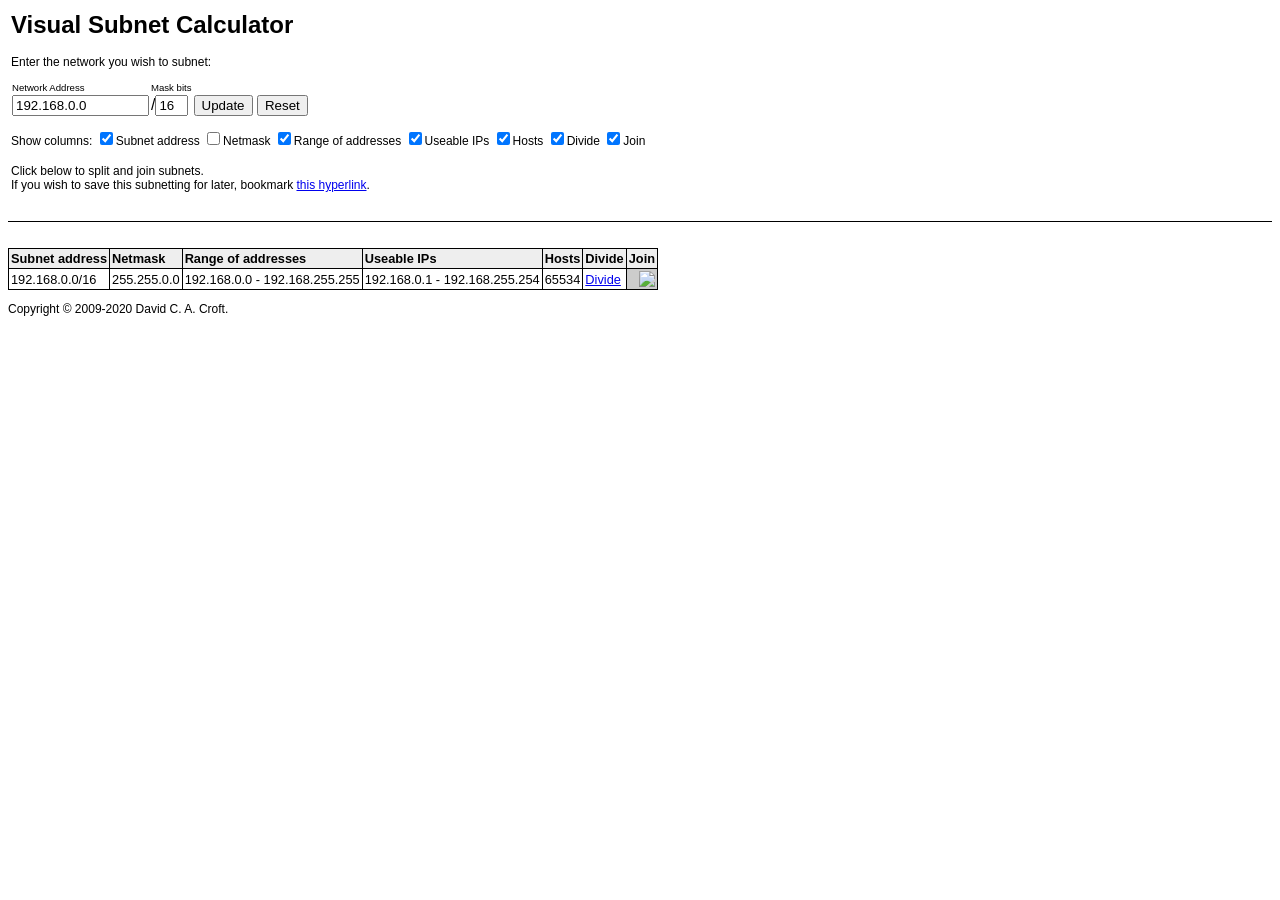
==== index.html @ 4ae852b3 "Removed "fork me" and added copyright notice" ====
<html>
<head>
<title>Visual Subnet Calculator</title>
<script language="javascript" type="text/javascript">
<!--

var curNetwork = 0;
var curMask = 0;

function updateNetwork()
{
  var newNetworkStr = document.forms['calc'].elements['network'].value;
  var newMask = parseInt(document.forms['calc'].elements['netbits'].value);

  var newNetwork = inet_aton(newNetworkStr);

  if (newNetwork === null) {
    alert('Invalid network address entered');
    return;
  }

  var tmpNetwork = network_address(newNetwork, newMask);
  if (newNetwork != tmpNetwork) {
    alert('The network address entered is not on a network boundary for this mask.\nIt has been changed to '+inet_ntoa(tmpNetwork)+'.');
    newNetwork = tmpNetwork;
    document.forms['calc'].elements['network'].value = inet_ntoa(tmpNetwork);
  }

  if (newMask < 0 || newMask > 32) {
    alert('The network mask you have entered is invalid');
    return;
  }

  if (curMask == 0) {
    curMask = newMask;
    curNetwork = newNetwork;
    startOver();
  }
  else if (curMask != newMask && confirm('You are changing the base network from /'+curMask+' to /'+newMask+'. This will reset any changes you have made. Proceed?')) {
    curMask = newMask;
    curNetwork = newNetwork;

    startOver();
  }
  else {
    document.forms['calc'].elements['netbits'].value = curMask;
    curNetwork = newNetwork;

    recreateTables();
  }
}

function startOver()
{
  rootSubnet = [0, 0, null];

  recreateTables();
}

function recreateTables()
{
  var calcbody = document.getElementById('calcbody');
  if (!calcbody) {
    alert('Body not found');
    return;
  }

  while (calcbody.hasChildNodes()) {
    calcbody.removeChild(calcbody.firstChild);
  }

  updateNumChildren(rootSubnet);
  updateDepthChildren(rootSubnet);

  createRow(calcbody, rootSubnet, curNetwork, curMask, [curMask, rootSubnet[1], rootSubnet], rootSubnet[0]);

  document.getElementById('joinHeader').colSpan = (rootSubnet[0] > 0 ? rootSubnet[0] : 1);
  document.getElementById('col_join').span = (rootSubnet[0] > 0 ? rootSubnet[0] : 1);

  /* Create the bookmark hyperlink */
  var link = document.getElementById('saveLink');
  if (link) {
    link.href = 'index.html?network='+inet_ntoa(curNetwork)+'&mask='+curMask+'&division='+binToAscii(nodeToString(rootSubnet));
  }
}

function nodeToString(node)
{
  if (node[2]) {
    return '1'+nodeToString(node[2][0])+nodeToString(node[2][1]);
  }
  else {
    return '0';
  }
}

function binToAscii(str)
{
  var curOut = '';
  var curBit = 0;
  var curChar = 0;

  for (var i=0; i<str.length; i++) {
    if (str.charAt(i) == '1') {
      curChar |= 1<<curBit;
    }
    curBit++;
    if (curBit > 3) {
      curOut += curChar.toString(16);
      curChar = 0;
      curBit = 0;
    }
  }
  if (curBit > 0) {
    curOut += curChar.toString(16);
  }
  return str.length+'.'+curOut;
}

function asciiToBin(str)
{
  var re = /([0-9]+)\.([0-9a-f]+)/;
  var res = re.exec(str);
  var len = res[1];
  var encoded = res[2];
  var out = '';
  for (var i=0; i< res[1]; i++) {
    var ch = parseInt(res[2].charAt(Math.floor(i/4)), 16);
    var pos = i % 4;
    out += (ch & (1<<pos) ? '1' : '0');
  }
  return out;
}

function createRow(calcbody, node, address, mask, labels, depth)
{
  if (node[2]) {
    var newlabels = labels;
    newlabels.push(mask+1);
    newlabels.push(node[2][0][1]);
    newlabels.push(node[2][0]);
    createRow(calcbody, node[2][0], address, mask+1, newlabels, depth-1);

    newlabels = new Array();
    newlabels.push(mask+1);
    newlabels.push(node[2][1][1]);
    newlabels.push(node[2][1]);
    createRow(calcbody, node[2][1], address+subnet_addresses(mask+1), mask+1, newlabels, depth-1);
  }
  else {
    var newRow = document.createElement('TR');
    calcbody.appendChild(newRow);

    /* subnet address */
    var newCell = document.createElement('TD');
    newCell.appendChild(document.createTextNode(inet_ntoa(address)+'/'+mask));
    newRow.appendChild(newCell);

    var addressFirst = address;
    var addressLast = subnet_last_address(address, mask);
    var useableFirst = address + 1;
    var useableLast = addressLast - 1;
    var numHosts;
    var addressRange;
    var usaebleRange;

    if (mask == 32) {
      addressRange = inet_ntoa(addressFirst);
      useableRange = addressRange;
      numHosts = 1;
    }
    else {
      addressRange = inet_ntoa(addressFirst)+' - '+inet_ntoa(addressLast);
      if (mask == 31) {
	useableRange = addressRange;
	numHosts = 2;
      }
      else {
	useableRange = inet_ntoa(useableFirst)+' - '+inet_ntoa(useableLast);
	numHosts = (1 + useableLast - useableFirst);
      }
    }

    /* netmask */
    var newCell = document.createElement('TD');
    newCell.appendChild(document.createTextNode(inet_ntoa(subnet_netmask(mask))));
    newRow.appendChild(newCell);

    /* range of addresses */
    var newCell = document.createElement('TD');
    newCell.appendChild(document.createTextNode(addressRange));
    newRow.appendChild(newCell);

    /* useable addresses */
    var newCell = document.createElement('TD');
    newCell.appendChild(document.createTextNode(useableRange));
    newRow.appendChild(newCell);

    /* Hosts */
    var newCell = document.createElement('TD');
    newCell.appendChild(document.createTextNode(numHosts));
    newRow.appendChild(newCell);

    /* actions */

    var newCell = document.createElement('TD');
    newRow.appendChild(newCell);

    if (mask == 32) {
      var newLink = document.createElement('SPAN');
      newLink.className = 'disabledAction';
      newLink.appendChild(document.createTextNode('Divide'));
      newCell.appendChild(newLink);
    }
    else {
      var newLink = document.createElement('A');
      newLink.href = '#';
      newLink.onclick = function () { divide(node); return false; }
      newLink.appendChild(document.createTextNode('Divide'));
      newCell.appendChild(newLink);
    }

    var colspan = depth - node[0];

    for (var i=(labels.length/3)-1; i>=0; i--) {
      var mask = labels[i*3];
      var rowspan = labels[(i*3)+1];
      var joinnode = labels[(i*3)+2];

      var newCell = document.createElement('TD');
      newCell.rowSpan = (rowspan > 1 ? rowspan : 1);
      newCell.colSpan = (colspan > 1 ? colspan : 1);

      if (i == (labels.length/3)-1) {
	newCell.className = 'maskSpan';
      }
      else {
	newCell.className = 'maskSpanJoinable';
	newCell.onclick = newJoin(joinnode);
	//	newCell.onmouseover = function() { window.status = joinnode[0]+'---'+joinnode[1]+'---'+joinnode[2]+'>>>>>'+node[2];}
      }

      var newImg = document.createElement('IMG');
      newImg.src = 'img/'+mask+'.gif';
      newCell.appendChild(newImg);
      newRow.appendChild(newCell);

      colspan = 1; // reset for subsequent cells
    }
  }

}

/* This is necessary because 'joinnode' changes during the scope of the caller */
function newJoin(joinnode)
{
  return function() { join(joinnode) };
}

function divide(node)
{
  node[2] = new Array();
  node[2][0] = [0, 0, null];
  node[2][1] = [0, 0, null];
  recreateTables();
}

function join(node)
{
  /* easy as pie */
  node[2] = null;
  recreateTables();
}

function updateNumChildren(node)
{
  if (node[2] == null) {
    node[1] = 0;
    return 1;
  }
  else {
    node[1] = updateNumChildren(node[2][0]) + updateNumChildren(node[2][1]);
    return node[1];
  }
}

function updateDepthChildren(node)
{
  if (node[2] == null) {
    node[0] = 0;
    return 1;
  }
  else {
    node[0] = updateDepthChildren(node[2][0]) + updateDepthChildren(node[2][1]);
    return node[1];
  }
}


var rootSubnet;

// each node is Array:
// [0] => depth of children, total number of visible children, children


function inet_ntoa(addrint)
{
  return ((addrint >> 24) & 0xff)+'.'+
    ((addrint >> 16) & 0xff)+'.'+
    ((addrint >> 8) & 0xff)+'.'+
    (addrint & 0xff);
}

function inet_aton(addrstr)
{
  var re = /^([0-9]{1,3})\.([0-9]{1,3})\.([0-9]{1,3})\.([0-9]{1,3})$/;
  var res = re.exec(addrstr);

  if (res === null) {
    return null;
  }

  for (var i=1; i<=4; i++) {
    if (res[i] < 0 || res[i] > 255) {
      return null;
    }
  }

  return (res[1] << 24) | (res[2] << 16) | (res[3] << 8) | res[4];
}

function network_address(ip, mask)
{
  var maskbits = 0;
  for (var i=31-mask; i>=0; i--) {
    ip &= ~ 1<<i;
  }
  return ip;
}

function subnet_addresses(mask)
{
  return 1<<(32-mask);
}

function subnet_last_address(subnet, mask)
{
  return subnet + subnet_addresses(mask) - 1;
}

function subnet_netmask(mask)
{
  return network_address(0xffffffff, mask);
}


function preloadSubnetImages()
{
  if (document.images) {
    if (!document.preloadedImages) {
      document.preloadedImages = new Array();
    }

    for (var i=0; i<=32; i++) {
      var img = new Image();
      img.src = 'img/'+i+'.gif';
      document.preloadedImages.push(img);
    }
  }
}


function calcOnLoad()
{
  preloadSubnetImages();
  args = parseQueryString();
  if (args['network'] && args['mask'] && args['division']) {
    document.forms['calc'].elements['network'].value = args['network'];
    document.forms['calc'].elements['netbits'].value = args['mask'];
    updateNetwork();
    var division = asciiToBin(args['division']);
    rootSubnet = [0, 0, null];
    if (division != '0') {
      loadNode(rootSubnet, division);
    }
    recreateTables();
  }
  else {
    updateNetwork();
  }
}

function loadNode(curNode, division)
{
  if (division.charAt(0) == '0') {
    return division.substr(1);
  }
  else {
    curNode[2] = new Array();
    curNode[2][0] = [0, 0, null];
    curNode[2][1] = [0, 0, null];

    division = loadNode(curNode[2][0], division.substr(1));
    division = loadNode(curNode[2][1], division);
    return division;
  }
}


function parseQueryString (str)
{
  str = str ? str : location.search;
  var query = str.charAt(0) == '?' ? str.substring(1) : str;
  var args = new Object();
  if (query) {
    var fields = query.split('&');
    for (var f = 0; f < fields.length; f++) {
      var field = fields[f].split('=');
      args[unescape(field[0].replace(/\+/g, ' '))] = 
	unescape(field[1].replace(/\+/g, ' '));
    }
  }
  return args;
}

window.onload = calcOnLoad;

function toggleColumn(cb)
{
  var colName = 'col_'+(cb.id.substr(3));
  var col = document.getElementById(colName);

  if (cb.checked) {
    col.style.display = 'block';
  }
  else {
    col.style.display = 'none';
  }
  recreateTables(); /* because IE draws lines all over the place with border-collapse */
}

//-->
</script>

<style type="text/css">

H1		{
  font-family: Arial, Verdana, sans-serif;
  font-size: 18pt;
}

BODY		{
  font-family: Arial, Verdana, sans-serif;
}

P		{
  font-family: Arial, Verdana, sans-serif;
  font-size: 75%;
}


.label		{
  font-family: Arial, Verdana, sans-serif;
  font-size: 60%;
}

.calc {
  font-family: Arial, Verdana, sans-serif;
  font-size: 80%;
  border-collapse: collapse; 
}
.calc td {
 border: 1px solid black;
}

.calc thead {
  font-weight: bold;
  background-color: #eeeeee;
}

.disabledAction {
 color: #dddddd;
}

.maskSpan {
  background-color: #cccccc;
  text-align: right;
}
.maskSpanJoinable {
  background-color: #cccccc;
  text-align: right;
 cursor: hand;
}

.maskSpanRotate {
 filter:progid:DXImageTransform.Microsoft.BasicImage(rotation=1);
 background-color:green;
}

</style>
</head>
<body>

<table width="100%">
<tr valign=top>
<td>

<h1>Visual Subnet Calculator</h1>

<p>Enter the network you wish to subnet:</p>

<form name="calc" onsubmit="updateNetwork(); return false;">

<table cellspacing="0">
<tr>
<td class="label">Network Address</td>
<td class="label">Mask bits</td>
</tr>
<tr>
<td><input type="text" name="network" size="15" maxlength="15" value="192.168.0.0"></td>
<td>/<input type="text" name="netbits" size="2" maxlength="2" value="16"></td>
<td><input type="submit" value="Update">
<input type="button" value="Reset" onclick="if (confirm('This will reset all subnet divisions you have made. Proceed?')) startOver();">
</td>
</tr>
</table>

<p>Show columns: 
<input type="checkbox" id="cb_subnet" checked onclick="toggleColumn(this)"><label for="cb_subnet">Subnet address</label>
<input type="checkbox" id="cb_netmask" onclick="toggleColumn(this)"><label for="cb_netmask">Netmask</label>
<input type="checkbox" id="cb_range" checked onclick="toggleColumn(this)"><label for="cb_range">Range of addresses</label>
<input type="checkbox" id="cb_useable" checked onclick="toggleColumn(this)"><label for="cb_useable">Useable IPs</label>
<input type="checkbox" id="cb_hosts" checked onclick="toggleColumn(this)"><label for="cb_hosts">Hosts</label>
<input type="checkbox" id="cb_divide" checked onclick="toggleColumn(this)"><label for="cb_divide">Divide</label>
<input type="checkbox" id="cb_join" checked onclick="toggleColumn(this)"><label for="cb_join">Join</label>
</p>
</form>

<p>Click below to split and join subnets.<br>
If you wish to save this subnetting for later, bookmark <a href="index.html" id="saveLink">this hyperlink</a>.</p>

</td>
</tr>
</table>

<br>
<hr noshade color="black" size="1">
<br>

<table class="calc" cellspacing="0" cellpadding="2">
<colgroup>
<col id="col_subnet">
<col id="col_netmask" style="display: none">
<col id="col_range">
<col id="col_useable">
<col id="col_hosts">
<col id="col_divide">
<col id="col_join">
</colgroup>
<thead>
<tr>
<td>Subnet address</td>
<td>Netmask</td>
<td>Range of addresses</td>
<td>Useable IPs</td>
<td>Hosts</td>
<td>Divide</td>
<td id="joinHeader">Join</td>
</tr>
</thead>
<tbody id="calcbody">
<!--tr>
<td>130.94.203.0/24</td>
<td>130.94.203.0 - 130.94.203.255</td>
<td>130.94.203.1 - 130.94.203.254 (254)</td>
<td>Divide</td>
</tr-->
</tbody>
</table>
	<p>Copyright &copy; 2009-2020 David C. A. Croft.</a>
</body>
</html>
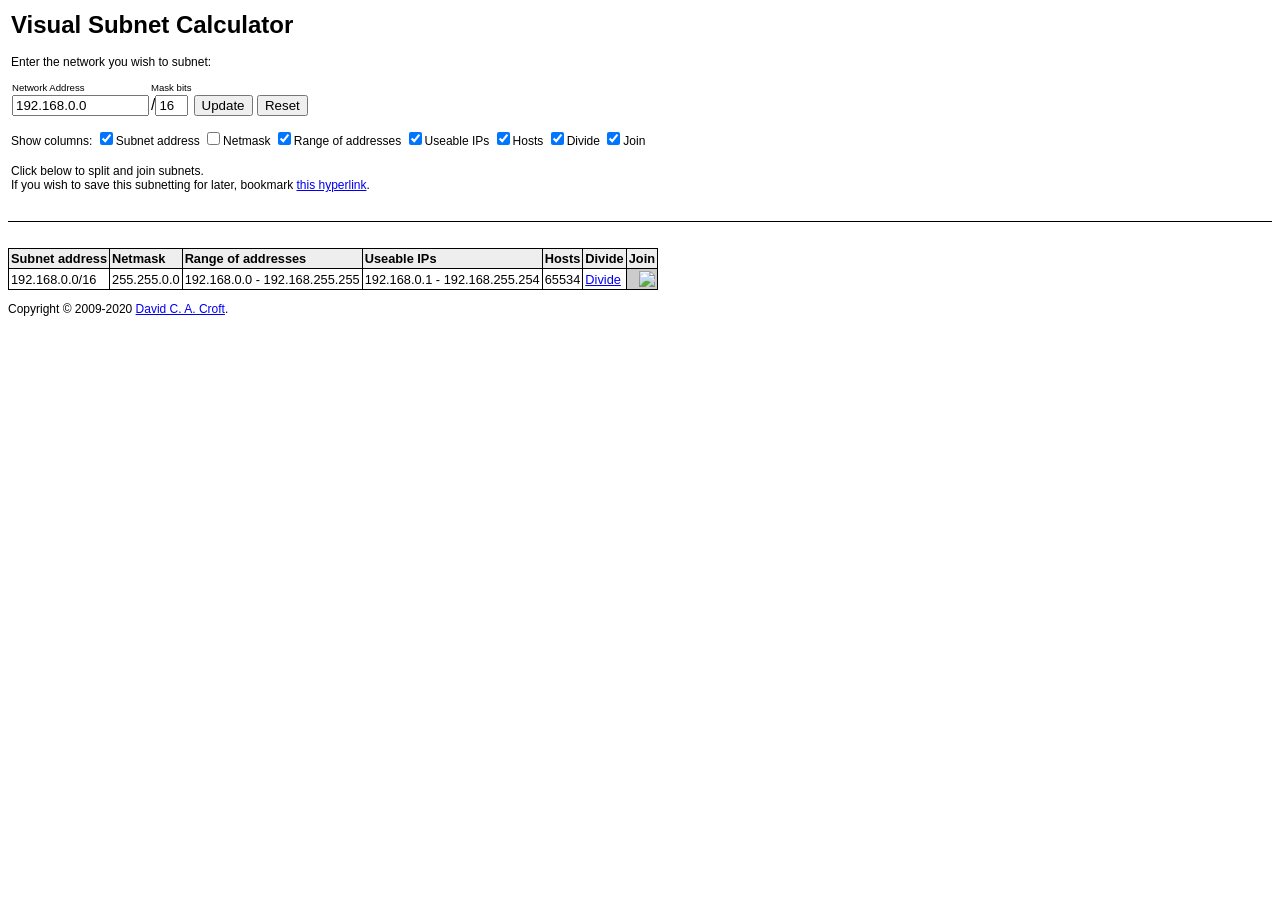
==== commit dc7c5ac4: "Added link back to David C. A. Croft's site" ====
--- a/index.html
+++ b/index.html
@@ -577,6 +577,6 @@
 </tr-->
 </tbody>
 </table>
-	<p>Copyright &copy; 2009-2020 David C. A. Croft.</a>
+	<p>Copyright &copy; 2009-2020 <a href="http://www.davidc.net/" target="_blank">David C. A. Croft</a>.</a>
 </body>
 </html>
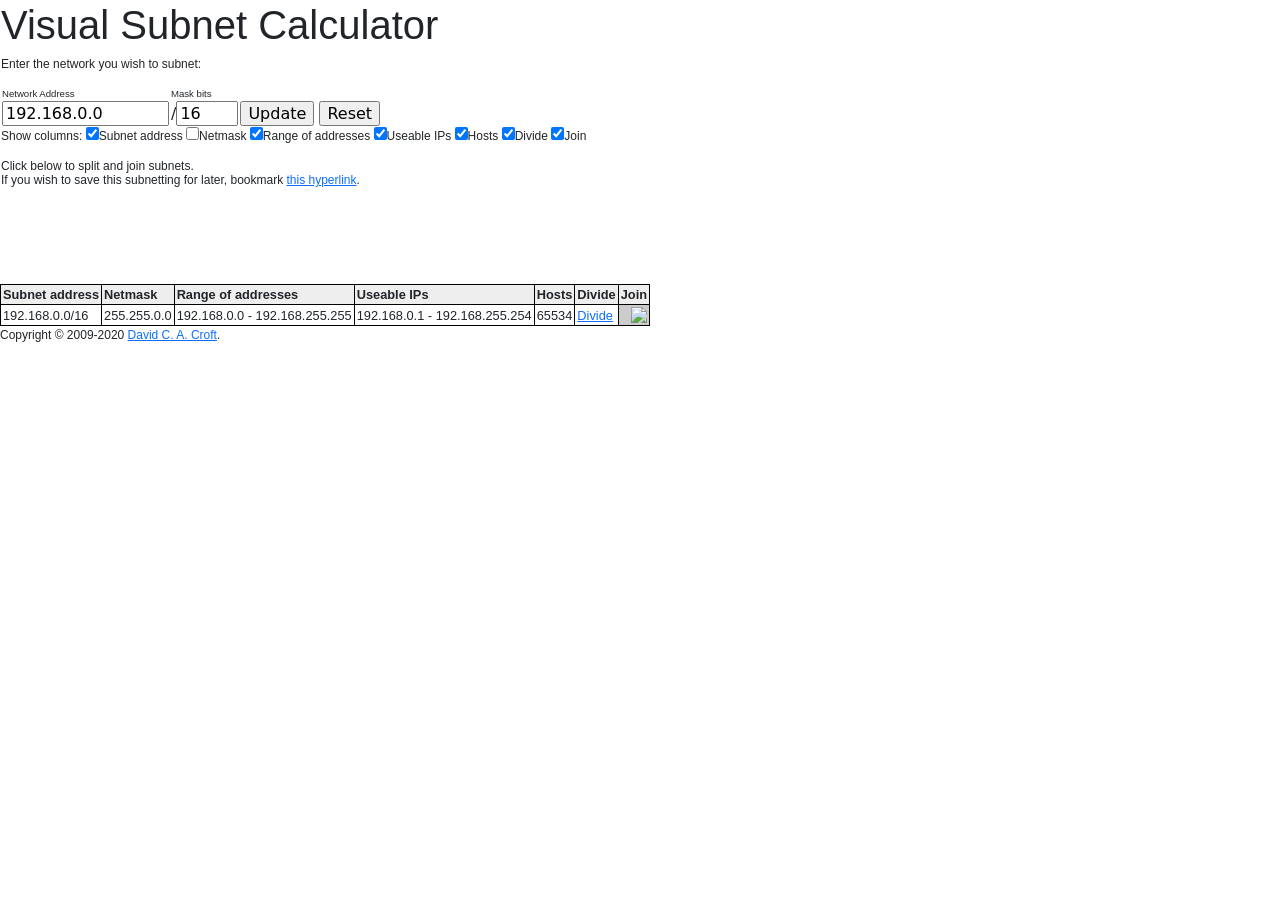
==== commit 0a117146: "Updated index.html with Bootstrap" ====
--- a/index.html
+++ b/index.html
@@ -1,506 +1,12 @@
 <html>
 <head>
 <title>Visual Subnet Calculator</title>
-<script language="javascript" type="text/javascript">
-<!--
-
-var curNetwork = 0;
-var curMask = 0;
-
-function updateNetwork()
-{
-  var newNetworkStr = document.forms['calc'].elements['network'].value;
-  var newMask = parseInt(document.forms['calc'].elements['netbits'].value);
-
-  var newNetwork = inet_aton(newNetworkStr);
-
-  if (newNetwork === null) {
-    alert('Invalid network address entered');
-    return;
-  }
-
-  var tmpNetwork = network_address(newNetwork, newMask);
-  if (newNetwork != tmpNetwork) {
-    alert('The network address entered is not on a network boundary for this mask.\nIt has been changed to '+inet_ntoa(tmpNetwork)+'.');
-    newNetwork = tmpNetwork;
-    document.forms['calc'].elements['network'].value = inet_ntoa(tmpNetwork);
-  }
-
-  if (newMask < 0 || newMask > 32) {
-    alert('The network mask you have entered is invalid');
-    return;
-  }
-
-  if (curMask == 0) {
-    curMask = newMask;
-    curNetwork = newNetwork;
-    startOver();
-  }
-  else if (curMask != newMask && confirm('You are changing the base network from /'+curMask+' to /'+newMask+'. This will reset any changes you have made. Proceed?')) {
-    curMask = newMask;
-    curNetwork = newNetwork;
-
-    startOver();
-  }
-  else {
-    document.forms['calc'].elements['netbits'].value = curMask;
-    curNetwork = newNetwork;
-
-    recreateTables();
-  }
-}
-
-function startOver()
-{
-  rootSubnet = [0, 0, null];
-
-  recreateTables();
-}
-
-function recreateTables()
-{
-  var calcbody = document.getElementById('calcbody');
-  if (!calcbody) {
-    alert('Body not found');
-    return;
-  }
-
-  while (calcbody.hasChildNodes()) {
-    calcbody.removeChild(calcbody.firstChild);
-  }
-
-  updateNumChildren(rootSubnet);
-  updateDepthChildren(rootSubnet);
-
-  createRow(calcbody, rootSubnet, curNetwork, curMask, [curMask, rootSubnet[1], rootSubnet], rootSubnet[0]);
-
-  document.getElementById('joinHeader').colSpan = (rootSubnet[0] > 0 ? rootSubnet[0] : 1);
-  document.getElementById('col_join').span = (rootSubnet[0] > 0 ? rootSubnet[0] : 1);
-
-  /* Create the bookmark hyperlink */
-  var link = document.getElementById('saveLink');
-  if (link) {
-    link.href = 'index.html?network='+inet_ntoa(curNetwork)+'&mask='+curMask+'&division='+binToAscii(nodeToString(rootSubnet));
-  }
-}
-
-function nodeToString(node)
-{
-  if (node[2]) {
-    return '1'+nodeToString(node[2][0])+nodeToString(node[2][1]);
-  }
-  else {
-    return '0';
-  }
-}
-
-function binToAscii(str)
-{
-  var curOut = '';
-  var curBit = 0;
-  var curChar = 0;
-
-  for (var i=0; i<str.length; i++) {
-    if (str.charAt(i) == '1') {
-      curChar |= 1<<curBit;
-    }
-    curBit++;
-    if (curBit > 3) {
-      curOut += curChar.toString(16);
-      curChar = 0;
-      curBit = 0;
-    }
-  }
-  if (curBit > 0) {
-    curOut += curChar.toString(16);
-  }
-  return str.length+'.'+curOut;
-}
-
-function asciiToBin(str)
-{
-  var re = /([0-9]+)\.([0-9a-f]+)/;
-  var res = re.exec(str);
-  var len = res[1];
-  var encoded = res[2];
-  var out = '';
-  for (var i=0; i< res[1]; i++) {
-    var ch = parseInt(res[2].charAt(Math.floor(i/4)), 16);
-    var pos = i % 4;
-    out += (ch & (1<<pos) ? '1' : '0');
-  }
-  return out;
-}
-
-function createRow(calcbody, node, address, mask, labels, depth)
-{
-  if (node[2]) {
-    var newlabels = labels;
-    newlabels.push(mask+1);
-    newlabels.push(node[2][0][1]);
-    newlabels.push(node[2][0]);
-    createRow(calcbody, node[2][0], address, mask+1, newlabels, depth-1);
-
-    newlabels = new Array();
-    newlabels.push(mask+1);
-    newlabels.push(node[2][1][1]);
-    newlabels.push(node[2][1]);
-    createRow(calcbody, node[2][1], address+subnet_addresses(mask+1), mask+1, newlabels, depth-1);
-  }
-  else {
-    var newRow = document.createElement('TR');
-    calcbody.appendChild(newRow);
-
-    /* subnet address */
-    var newCell = document.createElement('TD');
-    newCell.appendChild(document.createTextNode(inet_ntoa(address)+'/'+mask));
-    newRow.appendChild(newCell);
-
-    var addressFirst = address;
-    var addressLast = subnet_last_address(address, mask);
-    var useableFirst = address + 1;
-    var useableLast = addressLast - 1;
-    var numHosts;
-    var addressRange;
-    var usaebleRange;
-
-    if (mask == 32) {
-      addressRange = inet_ntoa(addressFirst);
-      useableRange = addressRange;
-      numHosts = 1;
-    }
-    else {
-      addressRange = inet_ntoa(addressFirst)+' - '+inet_ntoa(addressLast);
-      if (mask == 31) {
-	useableRange = addressRange;
-	numHosts = 2;
-      }
-      else {
-	useableRange = inet_ntoa(useableFirst)+' - '+inet_ntoa(useableLast);
-	numHosts = (1 + useableLast - useableFirst);
-      }
-    }
-
-    /* netmask */
-    var newCell = document.createElement('TD');
-    newCell.appendChild(document.createTextNode(inet_ntoa(subnet_netmask(mask))));
-    newRow.appendChild(newCell);
-
-    /* range of addresses */
-    var newCell = document.createElement('TD');
-    newCell.appendChild(document.createTextNode(addressRange));
-    newRow.appendChild(newCell);
-
-    /* useable addresses */
-    var newCell = document.createElement('TD');
-    newCell.appendChild(document.createTextNode(useableRange));
-    newRow.appendChild(newCell);
-
-    /* Hosts */
-    var newCell = document.createElement('TD');
-    newCell.appendChild(document.createTextNode(numHosts));
-    newRow.appendChild(newCell);
-
-    /* actions */
-
-    var newCell = document.createElement('TD');
-    newRow.appendChild(newCell);
-
-    if (mask == 32) {
-      var newLink = document.createElement('SPAN');
-      newLink.className = 'disabledAction';
-      newLink.appendChild(document.createTextNode('Divide'));
-      newCell.appendChild(newLink);
-    }
-    else {
-      var newLink = document.createElement('A');
-      newLink.href = '#';
-      newLink.onclick = function () { divide(node); return false; }
-      newLink.appendChild(document.createTextNode('Divide'));
-      newCell.appendChild(newLink);
-    }
-
-    var colspan = depth - node[0];
-
-    for (var i=(labels.length/3)-1; i>=0; i--) {
-      var mask = labels[i*3];
-      var rowspan = labels[(i*3)+1];
-      var joinnode = labels[(i*3)+2];
-
-      var newCell = document.createElement('TD');
-      newCell.rowSpan = (rowspan > 1 ? rowspan : 1);
-      newCell.colSpan = (colspan > 1 ? colspan : 1);
-
-      if (i == (labels.length/3)-1) {
-	newCell.className = 'maskSpan';
-      }
-      else {
-	newCell.className = 'maskSpanJoinable';
-	newCell.onclick = newJoin(joinnode);
-	//	newCell.onmouseover = function() { window.status = joinnode[0]+'---'+joinnode[1]+'---'+joinnode[2]+'>>>>>'+node[2];}
-      }
-
-      var newImg = document.createElement('IMG');
-      newImg.src = 'img/'+mask+'.gif';
-      newCell.appendChild(newImg);
-      newRow.appendChild(newCell);
-
-      colspan = 1; // reset for subsequent cells
-    }
-  }
-
-}
-
-/* This is necessary because 'joinnode' changes during the scope of the caller */
-function newJoin(joinnode)
-{
-  return function() { join(joinnode) };
-}
-
-function divide(node)
-{
-  node[2] = new Array();
-  node[2][0] = [0, 0, null];
-  node[2][1] = [0, 0, null];
-  recreateTables();
-}
-
-function join(node)
-{
-  /* easy as pie */
-  node[2] = null;
-  recreateTables();
-}
-
-function updateNumChildren(node)
-{
-  if (node[2] == null) {
-    node[1] = 0;
-    return 1;
-  }
-  else {
-    node[1] = updateNumChildren(node[2][0]) + updateNumChildren(node[2][1]);
-    return node[1];
-  }
-}
-
-function updateDepthChildren(node)
-{
-  if (node[2] == null) {
-    node[0] = 0;
-    return 1;
-  }
-  else {
-    node[0] = updateDepthChildren(node[2][0]) + updateDepthChildren(node[2][1]);
-    return node[1];
-  }
-}
-
-
-var rootSubnet;
-
-// each node is Array:
-// [0] => depth of children, total number of visible children, children
-
-
-function inet_ntoa(addrint)
-{
-  return ((addrint >> 24) & 0xff)+'.'+
-    ((addrint >> 16) & 0xff)+'.'+
-    ((addrint >> 8) & 0xff)+'.'+
-    (addrint & 0xff);
-}
-
-function inet_aton(addrstr)
-{
-  var re = /^([0-9]{1,3})\.([0-9]{1,3})\.([0-9]{1,3})\.([0-9]{1,3})$/;
-  var res = re.exec(addrstr);
-
-  if (res === null) {
-    return null;
-  }
-
-  for (var i=1; i<=4; i++) {
-    if (res[i] < 0 || res[i] > 255) {
-      return null;
-    }
-  }
-
-  return (res[1] << 24) | (res[2] << 16) | (res[3] << 8) | res[4];
-}
-
-function network_address(ip, mask)
-{
-  var maskbits = 0;
-  for (var i=31-mask; i>=0; i--) {
-    ip &= ~ 1<<i;
-  }
-  return ip;
-}
-
-function subnet_addresses(mask)
-{
-  return 1<<(32-mask);
-}
-
-function subnet_last_address(subnet, mask)
-{
-  return subnet + subnet_addresses(mask) - 1;
-}
-
-function subnet_netmask(mask)
-{
-  return network_address(0xffffffff, mask);
-}
-
-
-function preloadSubnetImages()
-{
-  if (document.images) {
-    if (!document.preloadedImages) {
-      document.preloadedImages = new Array();
-    }
-
-    for (var i=0; i<=32; i++) {
-      var img = new Image();
-      img.src = 'img/'+i+'.gif';
-      document.preloadedImages.push(img);
-    }
-  }
-}
-
-
-function calcOnLoad()
-{
-  preloadSubnetImages();
-  args = parseQueryString();
-  if (args['network'] && args['mask'] && args['division']) {
-    document.forms['calc'].elements['network'].value = args['network'];
-    document.forms['calc'].elements['netbits'].value = args['mask'];
-    updateNetwork();
-    var division = asciiToBin(args['division']);
-    rootSubnet = [0, 0, null];
-    if (division != '0') {
-      loadNode(rootSubnet, division);
-    }
-    recreateTables();
-  }
-  else {
-    updateNetwork();
-  }
-}
-
-function loadNode(curNode, division)
-{
-  if (division.charAt(0) == '0') {
-    return division.substr(1);
-  }
-  else {
-    curNode[2] = new Array();
-    curNode[2][0] = [0, 0, null];
-    curNode[2][1] = [0, 0, null];
-
-    division = loadNode(curNode[2][0], division.substr(1));
-    division = loadNode(curNode[2][1], division);
-    return division;
-  }
-}
-
-
-function parseQueryString (str)
-{
-  str = str ? str : location.search;
-  var query = str.charAt(0) == '?' ? str.substring(1) : str;
-  var args = new Object();
-  if (query) {
-    var fields = query.split('&');
-    for (var f = 0; f < fields.length; f++) {
-      var field = fields[f].split('=');
-      args[unescape(field[0].replace(/\+/g, ' '))] = 
-	unescape(field[1].replace(/\+/g, ' '));
-    }
-  }
-  return args;
-}
-
-window.onload = calcOnLoad;
-
-function toggleColumn(cb)
-{
-  var colName = 'col_'+(cb.id.substr(3));
-  var col = document.getElementById(colName);
-
-  if (cb.checked) {
-    col.style.display = 'block';
-  }
-  else {
-    col.style.display = 'none';
-  }
-  recreateTables(); /* because IE draws lines all over the place with border-collapse */
-}
-
-//-->
-</script>
-
-<style type="text/css">
-
-H1		{
-  font-family: Arial, Verdana, sans-serif;
-  font-size: 18pt;
-}
-
-BODY		{
-  font-family: Arial, Verdana, sans-serif;
-}
-
-P		{
-  font-family: Arial, Verdana, sans-serif;
-  font-size: 75%;
-}
-
-
-.label		{
-  font-family: Arial, Verdana, sans-serif;
-  font-size: 60%;
-}
-
-.calc {
-  font-family: Arial, Verdana, sans-serif;
-  font-size: 80%;
-  border-collapse: collapse; 
-}
-.calc td {
- border: 1px solid black;
-}
-
-.calc thead {
-  font-weight: bold;
-  background-color: #eeeeee;
-}
-
-.disabledAction {
- color: #dddddd;
-}
-
-.maskSpan {
-  background-color: #cccccc;
-  text-align: right;
-}
-.maskSpanJoinable {
-  background-color: #cccccc;
-  text-align: right;
- cursor: hand;
-}
-
-.maskSpanRotate {
- filter:progid:DXImageTransform.Microsoft.BasicImage(rotation=1);
- background-color:green;
-}
-
-</style>
+<link rel="canonical" href="https://www.subnetcalculator.org/">
+<script src="js/subnet.js" language="javascript" type="text/javascript"></script>
+<link href="css/subnet.css" rel="stylesheet" type="text/css" />
+<link href="css/bootstrap.min.css" rel="stylesheet" crossorigin="anonymous">
 </head>
 <body>
-
 <table width="100%">
 <tr valign=top>
 <td>
@@ -577,6 +83,7 @@
 </tr-->
 </tbody>
 </table>
-	<p>Copyright &copy; 2009-2020 <a href="http://www.davidc.net/" target="_blank">David C. A. Croft</a>.</a>
+  <p>Copyright &copy; 2009-2020 <a href="http://www.davidc.net/" target="_blank">David C. A. Croft</a>.
+<script src="/js/bootstrap.min.js" crossorigin="anonymous"></script>
 </body>
-</html>
+</html>
--- a/css/subnet.css
+++ b/css/subnet.css
@@ -0,0 +1,53 @@
+
+H1		{
+    font-family: Verdana, Arial, sans-serif;
+    font-size: 18pt;
+  }
+  
+  BODY		{
+    font-family: Verdana, Arial, sans-serif;
+  }
+  
+  P		{
+    font-family: Verdana, Arial, sans-serif;
+    font-size: 75%;
+  }
+  
+  
+  .label		{
+    font-family: Verdana, Arial, sans-serif;
+    font-size: 60%;
+  }
+  
+  .calc {
+    font-family: Verdana, Arial, sans-serif;
+    font-size: 80%;
+    border-collapse: collapse; 
+  }
+  .calc td {
+   border: 1px solid black;
+  }
+  
+  .calc thead {
+    font-weight: bold;
+    background-color: #eeeeee;
+  }
+  
+  .disabledAction {
+   color: #dddddd;
+  }
+  
+  .maskSpan {
+    background-color: #cccccc;
+    text-align: right;
+  }
+  .maskSpanJoinable {
+    background-color: #cccccc;
+    text-align: right;
+   cursor: hand;
+  }
+  
+  .maskSpanRotate {
+   filter:progid:DXImageTransform.Microsoft.BasicImage(rotation=1);
+   background-color:green;
+  }  
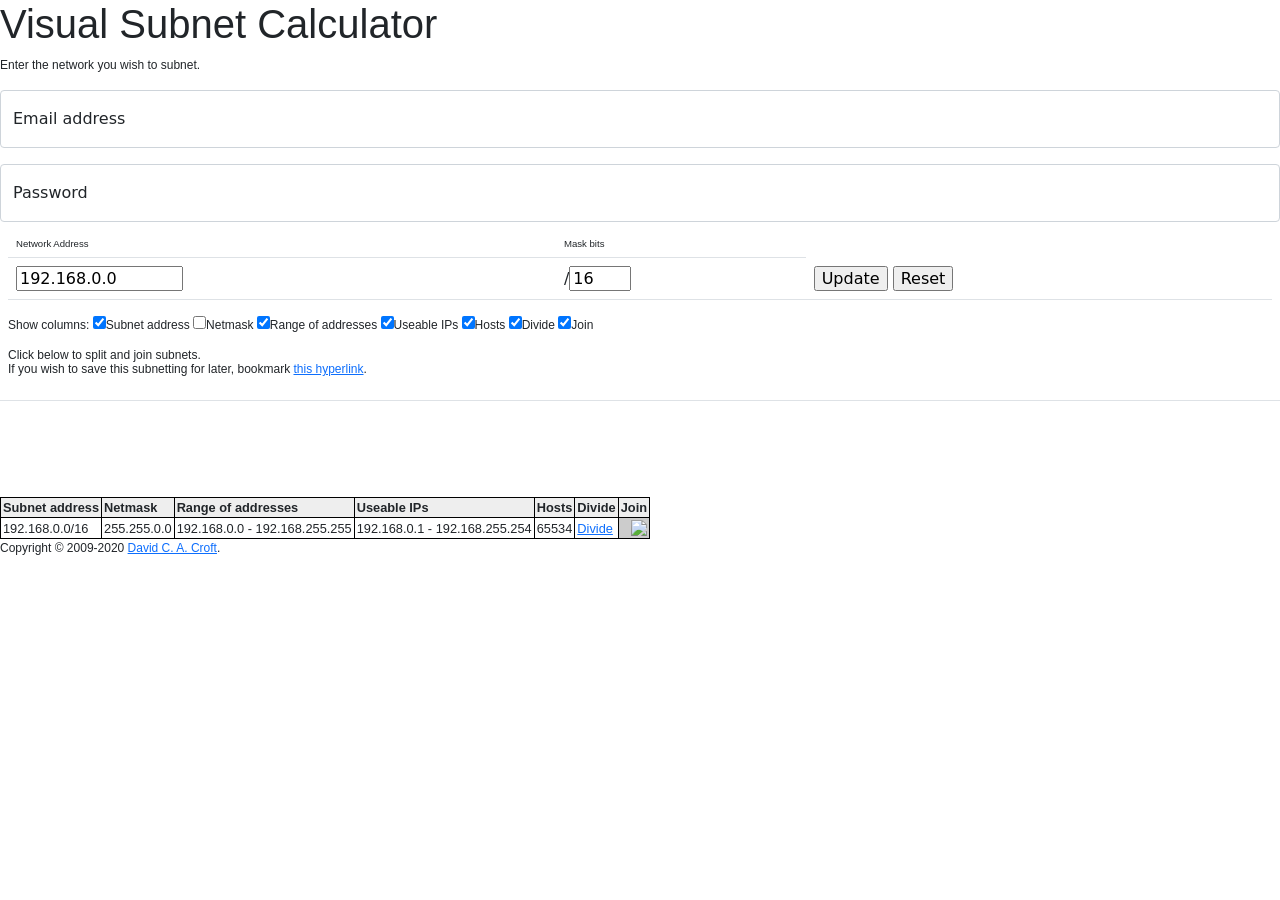
==== commit e87ae02e: "Experimentation" ====
--- a/index.html
+++ b/index.html
@@ -7,28 +7,40 @@
 <link href="css/bootstrap.min.css" rel="stylesheet" crossorigin="anonymous">
 </head>
 <body>
-<table width="100%">
+<h1>Visual Subnet Calculator</h1>
+<p>Enter the network you wish to subnet.</p>
+
+<div class="form-floating mb-3">
+  <input type="email" class="form-control" id="floatingInput" placeholder="name@example.com">
+  <label for="floatingInput">Email address</label>
+</div>
+<div class="form-floating">
+  <input type="password" class="form-control" id="floatingPassword" placeholder="Password">
+  <label for="floatingPassword">Password</label>
+</div>
+
+<table class="table">
 <tr valign=top>
 <td>
 
-<h1>Visual Subnet Calculator</h1>
 
-<p>Enter the network you wish to subnet:</p>
 
 <form name="calc" onsubmit="updateNetwork(); return false;">
 
-<table cellspacing="0">
-<tr>
-<td class="label">Network Address</td>
-<td class="label">Mask bits</td>
-</tr>
-<tr>
-<td><input type="text" name="network" size="15" maxlength="15" value="192.168.0.0"></td>
-<td>/<input type="text" name="netbits" size="2" maxlength="2" value="16"></td>
-<td><input type="submit" value="Update">
-<input type="button" value="Reset" onclick="if (confirm('This will reset all subnet divisions you have made. Proceed?')) startOver();">
-</td>
-</tr>
+<table class="table">
+  <thead>
+    <tr>
+      <td class="label">Network Address</td>
+      <td class="label">Mask bits</td>
+    </tr>
+    <tr>
+      <td><input type="text" name="network" size="15" maxlength="15" value="192.168.0.0"></td>
+      <td>/<input type="text" name="netbits" size="2" maxlength="2" value="16"></td>
+      <td><input type="submit" value="Update">
+        <input type="button" value="Reset" onclick="if (confirm('This will reset all subnet divisions you have made. Proceed?')) startOver();">
+      </td>
+    </tr>
+  </thead>     
 </table>
 
 <p>Show columns: 
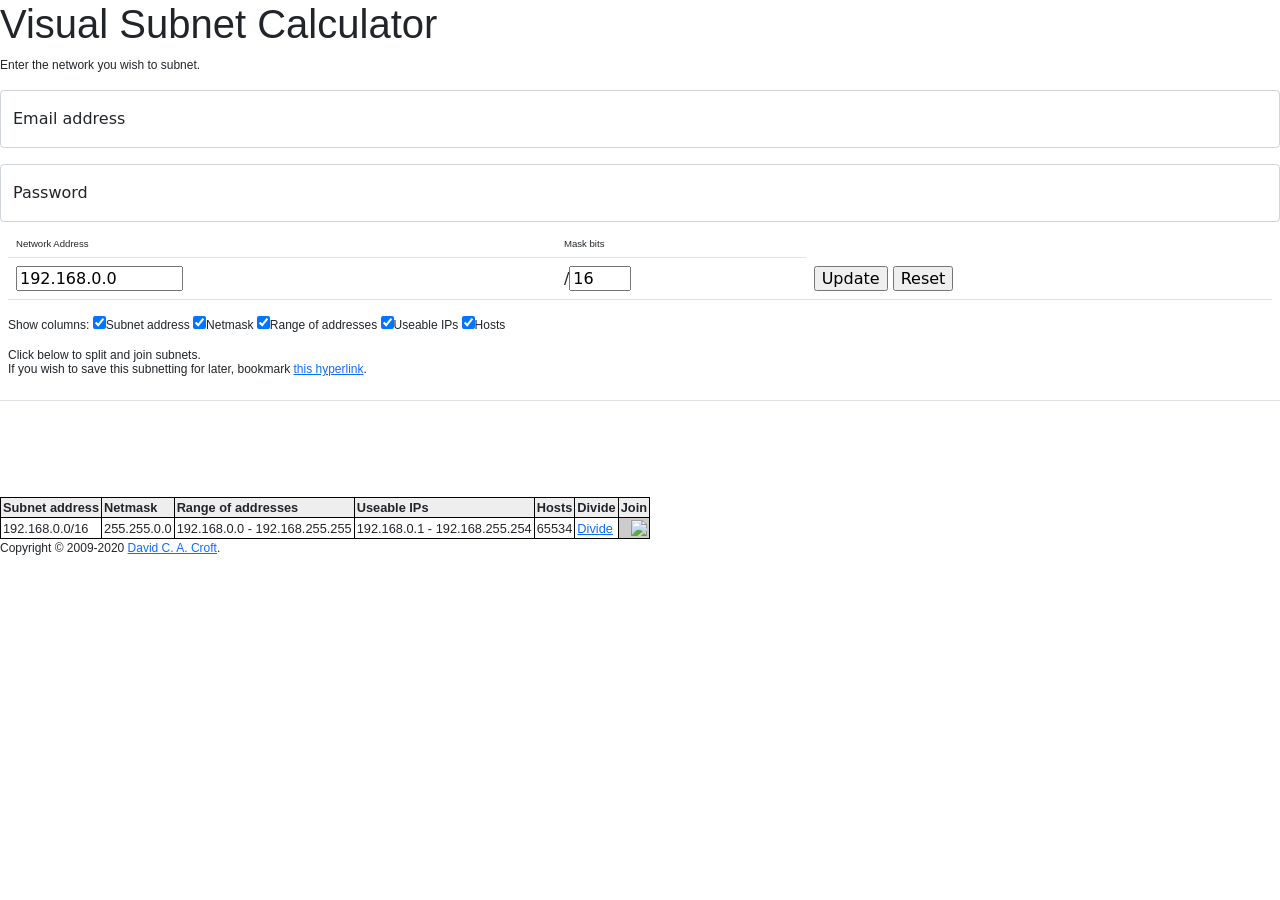
==== commit 06226397: "First updates to fix toggleColumn function and added project objectives to Readme" ====
--- a/index.html
+++ b/index.html
@@ -1,7 +1,6 @@
 <html>
 <head>
 <title>Visual Subnet Calculator</title>
-<link rel="canonical" href="https://www.subnetcalculator.org/">
 <script src="js/subnet.js" language="javascript" type="text/javascript"></script>
 <link href="css/subnet.css" rel="stylesheet" type="text/css" />
 <link href="css/bootstrap.min.css" rel="stylesheet" crossorigin="anonymous">
@@ -42,15 +41,13 @@
     </tr>
   </thead>     
 </table>
-
+<!-- Modified Show columns options below to toggleColumn function fix and removed divide/join checkboxes -->
 <p>Show columns: 
 <input type="checkbox" id="cb_subnet" checked onclick="toggleColumn(this)"><label for="cb_subnet">Subnet address</label>
-<input type="checkbox" id="cb_netmask" onclick="toggleColumn(this)"><label for="cb_netmask">Netmask</label>
+<input type="checkbox" id="cb_netmask" checked onclick="toggleColumn(this)"><label for="cb_netmask">Netmask</label>
 <input type="checkbox" id="cb_range" checked onclick="toggleColumn(this)"><label for="cb_range">Range of addresses</label>
 <input type="checkbox" id="cb_useable" checked onclick="toggleColumn(this)"><label for="cb_useable">Useable IPs</label>
 <input type="checkbox" id="cb_hosts" checked onclick="toggleColumn(this)"><label for="cb_hosts">Hosts</label>
-<input type="checkbox" id="cb_divide" checked onclick="toggleColumn(this)"><label for="cb_divide">Divide</label>
-<input type="checkbox" id="cb_join" checked onclick="toggleColumn(this)"><label for="cb_join">Join</label>
 </p>
 </form>
 
@@ -65,24 +62,15 @@
 <hr noshade color="black" size="1">
 <br>
 
-<table class="calc" cellspacing="0" cellpadding="2">
-<colgroup>
-<col id="col_subnet">
-<col id="col_netmask" style="display: none">
-<col id="col_range">
-<col id="col_useable">
-<col id="col_hosts">
-<col id="col_divide">
-<col id="col_join">
-</colgroup>
+<table id="subnettable" class="calc" cellspacing="0" cellpadding="2">
 <thead>
 <tr>
-<td>Subnet address</td>
-<td>Netmask</td>
-<td>Range of addresses</td>
-<td>Useable IPs</td>
-<td>Hosts</td>
-<td>Divide</td>
+<td id="col_subnet">Subnet address</td>
+<td id="col_netmask">Netmask</td>
+<td id="col_range">Range of addresses</td>
+<td id="col_useable">Useable IPs</td>
+<td id="col_hosts">Hosts</td>
+<td id="col_divide">Divide</td>
 <td id="joinHeader">Join</td>
 </tr>
 </thead>
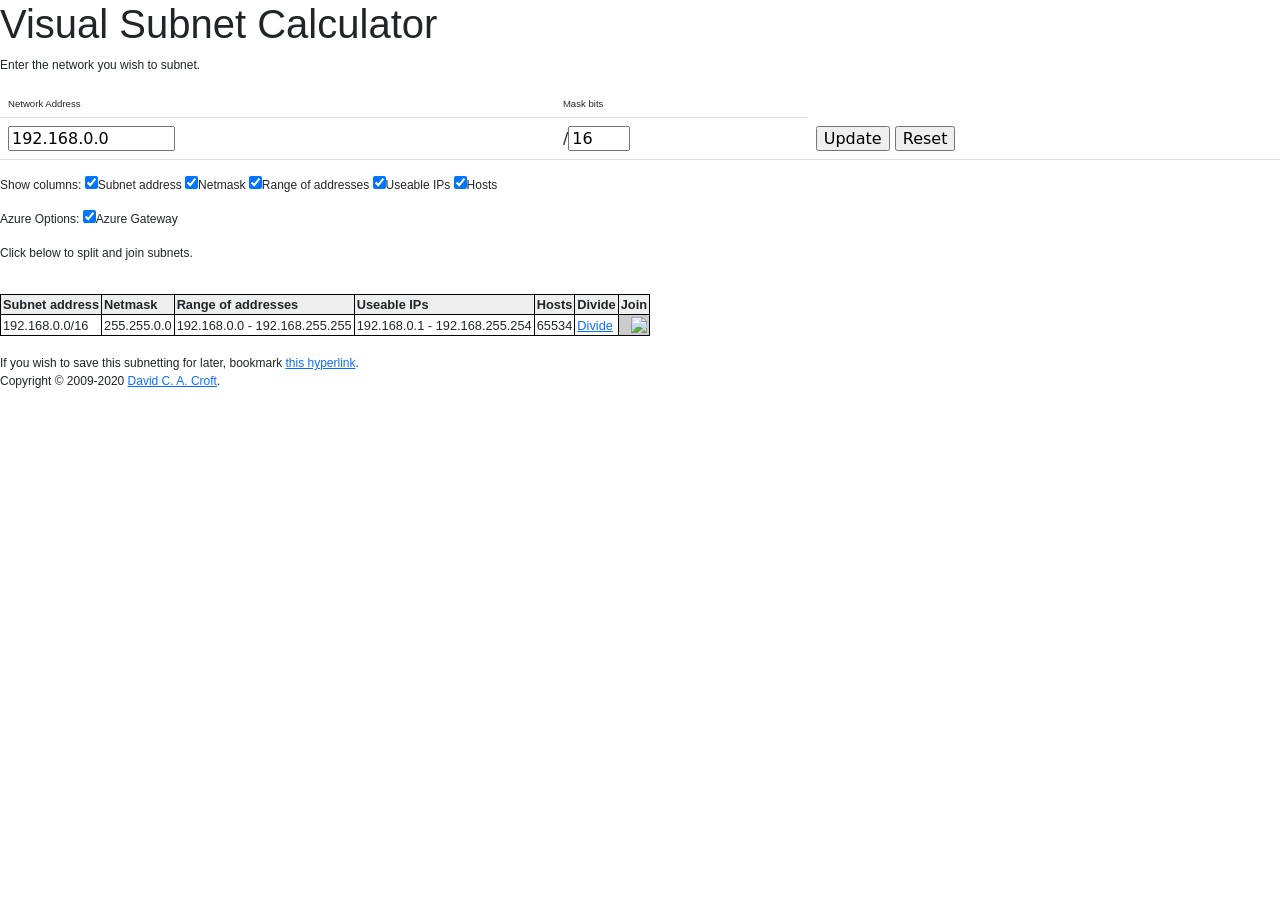
==== commit 791a28f3: "Updates to get app working." ====
--- a/index.html
+++ b/index.html
@@ -8,21 +8,6 @@
 <body>
 <h1>Visual Subnet Calculator</h1>
 <p>Enter the network you wish to subnet.</p>
-
-<div class="form-floating mb-3">
-  <input type="email" class="form-control" id="floatingInput" placeholder="name@example.com">
-  <label for="floatingInput">Email address</label>
-</div>
-<div class="form-floating">
-  <input type="password" class="form-control" id="floatingPassword" placeholder="Password">
-  <label for="floatingPassword">Password</label>
-</div>
-
-<table class="table">
-<tr valign=top>
-<td>
-
-
 
 <form name="calc" onsubmit="updateNetwork(); return false;">
 
@@ -49,19 +34,13 @@
 <input type="checkbox" id="cb_useable" checked onclick="toggleColumn(this)"><label for="cb_useable">Useable IPs</label>
 <input type="checkbox" id="cb_hosts" checked onclick="toggleColumn(this)"><label for="cb_hosts">Hosts</label>
 </p>
+<p>Azure Options: 
+<input type="checkbox" id="cb_azgw" checked onclick="toggleColumn(this)"><label for="cb_azgw">Azure Gateway</label>
+</p>
 </form>
 
-<p>Click below to split and join subnets.<br>
-If you wish to save this subnetting for later, bookmark <a href="index.html" id="saveLink">this hyperlink</a>.</p>
-
-</td>
-</tr>
-</table>
-
-<br>
+<p>Click below to split and join subnets.</p>
 <hr noshade color="black" size="1">
-<br>
-
 <table id="subnettable" class="calc" cellspacing="0" cellpadding="2">
 <thead>
 <tr>
@@ -83,7 +62,8 @@
 </tr-->
 </tbody>
 </table>
-  <p>Copyright &copy; 2009-2020 <a href="http://www.davidc.net/" target="_blank">David C. A. Croft</a>.
+  <p><br>If you wish to save this subnetting for later, bookmark <a href="index.html" id="saveLink">this hyperlink</a>.<br>
+  Copyright &copy; 2009-2020 <a href="http://www.davidc.net/" target="_blank">David C. A. Croft</a>.</p>
 <script src="/js/bootstrap.min.js" crossorigin="anonymous"></script>
 </body>
 </html>
